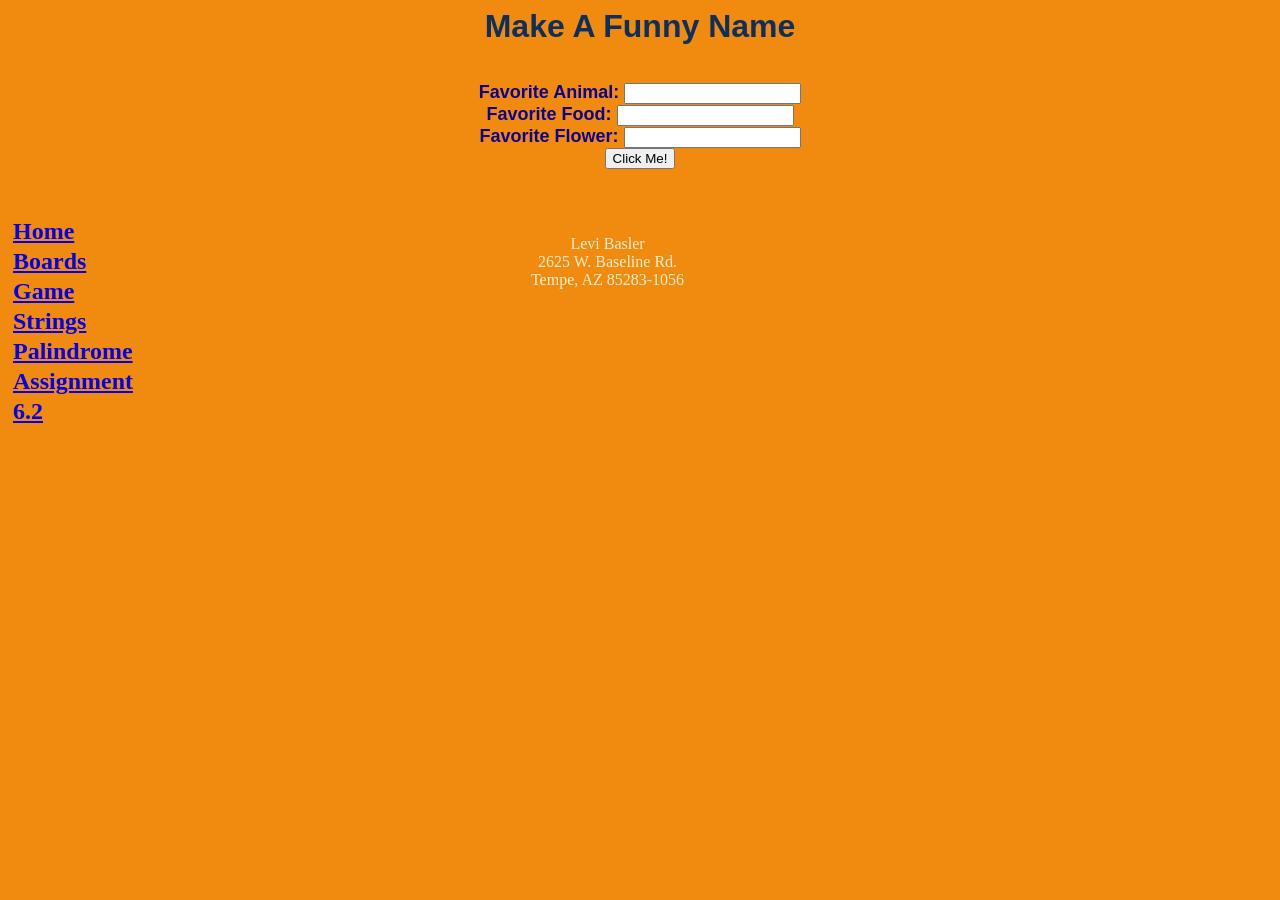
==== 6_2.html @ a8e42bb2 "created html for 6.2 assignment js & css edited" ====
<!-- Levi Basler 6/21/26 -->
 <!-- doctype to html -->
<DOCTYPE html>
<html>
    <!-- head tag for basic style and format -->
    <head>
        <!-- connecting javascript code to page -->
        <script src="gamecode.js"></script>
        <!-- connecting syle sheet for formatting -->
        <link rel="stylesheet" href="format.css">
        <!-- title of page -->
        <Title> Make A Funny Name </Title>
    </head>
    <!-- body tag for placement on page -->
    <body>
        <!-- header of the page -->
        <header>
        <!-- secondary header tag -->
        <h1> Make A Funny Name<br><br>
            <!-- form for user input -->
            <form id="form3">
            <!-- form and type for animal and food submission -->
            <label form="favorite">Favorite Animal:</label>
            <input type="text" id="Animal" name="Animal"><br>
            <label form="food">Favorite Food:</label> 
            <input type="text" id="Food" name="Favorite Food"><br>
            <!-- form and type for flower submission -->
            <label form="flower">Favorite Flower:</label>
            <input type="text" id="Flower" name="Favorite Flower"><br>
            <!-- submit button -->
            <input type="submit" value="Click Me!"><br><br>
            </form>
        </h1>
        <h2>
            <!-- naviagtionn bar to link ohter pages too  -->
            <nav>
            <a href="index.html">Home </a><br>
            <a href="boards.html">Boards</a><br>
            <a href="fungame.html">Game</a><br>  
            <a href="strings.html">Strings</a><br>
            <a href="palindrome.html">Palindrome</a><br>
            <a href="6_2.html">Assignment 6.2</a><br>
            </nav>
        </h2>

        </header>
        <!-- paragragh tag named different to format individually -->
        <p3 id="funnyname"></p3>
        <footer>
            <!-- footer info and addresses + anything else useful -->
            Levi Basler<br>
            2625 W. Baseline Rd. <br>
            Tempe, AZ 85283-1056 <br>
        </footer>
    </body>
</html>
---- format.css ----
/* 
decloration blocks control properties on page such as visuals and text format
structure like below; 
Selector{
    property: value;
    property2: value
}
*/
body{ 
    background-color: rgb(241, 139, 15);
    color: rgb(247, 238, 207); 

}
 /* add color, font, text align, and size all to h1 */
        
  /* add color, font family, text align and size to p */
p{
    color:rgb(13, 69, 147); 
    font-family: 'Gill Sans', 'Gill Sans MT', 'Trebuchet MS', sans-serif, 'Arial Narrow', Arial, sans-serif; 
    text-align: left; 
    margin-left: 10em;
    size: 20em;
}
            /* add color, font, font style, text size, and list type/position to new list */
            /* ul is a typle of list with bullet points not numbers */
ul{
    color:rgb(11, 5, 75); 
    font-family: 'Franklin Gothic Medium', 'Arial Narrow', Arial, sans-serif;
    font-style: italic; 
    size: 20em;
    text-align: left;
    /* this is the specific list customization like type of bullet and postion of text for list */
    list-style-type: square;
    list-style-position: inside;
}

nav{
    /* nav style for the navigation bar */
    /* hight for the box of navigation */
    Height: 600px;
    /* width for the nav bar */
    Width: 125px;
    /* how it is positioned on the page */
    float: left;
    /* added padding and line height for better readability */
    padding: 5px;
    line-height: 30px;
}

footer{
    /* style for the footer*/
    /* how its aligned on the page */
    text-align: center;
    /* giving a right margin for better readability */
    margin-top: 45px ;
    margin-right: 200px;

}

#programmingmeme{
    /* image style to adjust positioning and size */
    /* margin on top and right for better location on the page */
    margin-top: 100px;
    margin-right: 200px;
    /* adjusting the width of the image to better fit it on the page */
    width:400px;

}

h1{
     /* color for text */
    color:rgb(13, 47, 93);
    /*font types to text */
    font-family: 'Franklin Gothic Medium', 'Arial Narrow', Arial, sans-serif;
    /* align text to center or another position  */
    text-align: center;
    /*  adjust size using different units - using em to keep the look consistant */
    size: 50em;
}
form{
    color: rgb(15, 3, 142);
    font-size: 18px;
    font-weight: bold;
    
}
    
/* New formats used for index page */ 
p1{
    color:rgb(1, 95, 123); 
    font-family: 'Franklin Gothic Medium', 'Arial Narrow', Arial, sans-serif;
    text-align: left; 
    margin-left: 10em;
    size: 20em;
}
p3{
    color:rgb(0, 10, 188); 
    font-family: 'Gill Sans', 'Gill Sans MT', 'Trebuchet MS', sans-serif, 'Arial Narrow', Arial, sans-serif; 
    text-align: center;
    font-size: 30px;
    
}
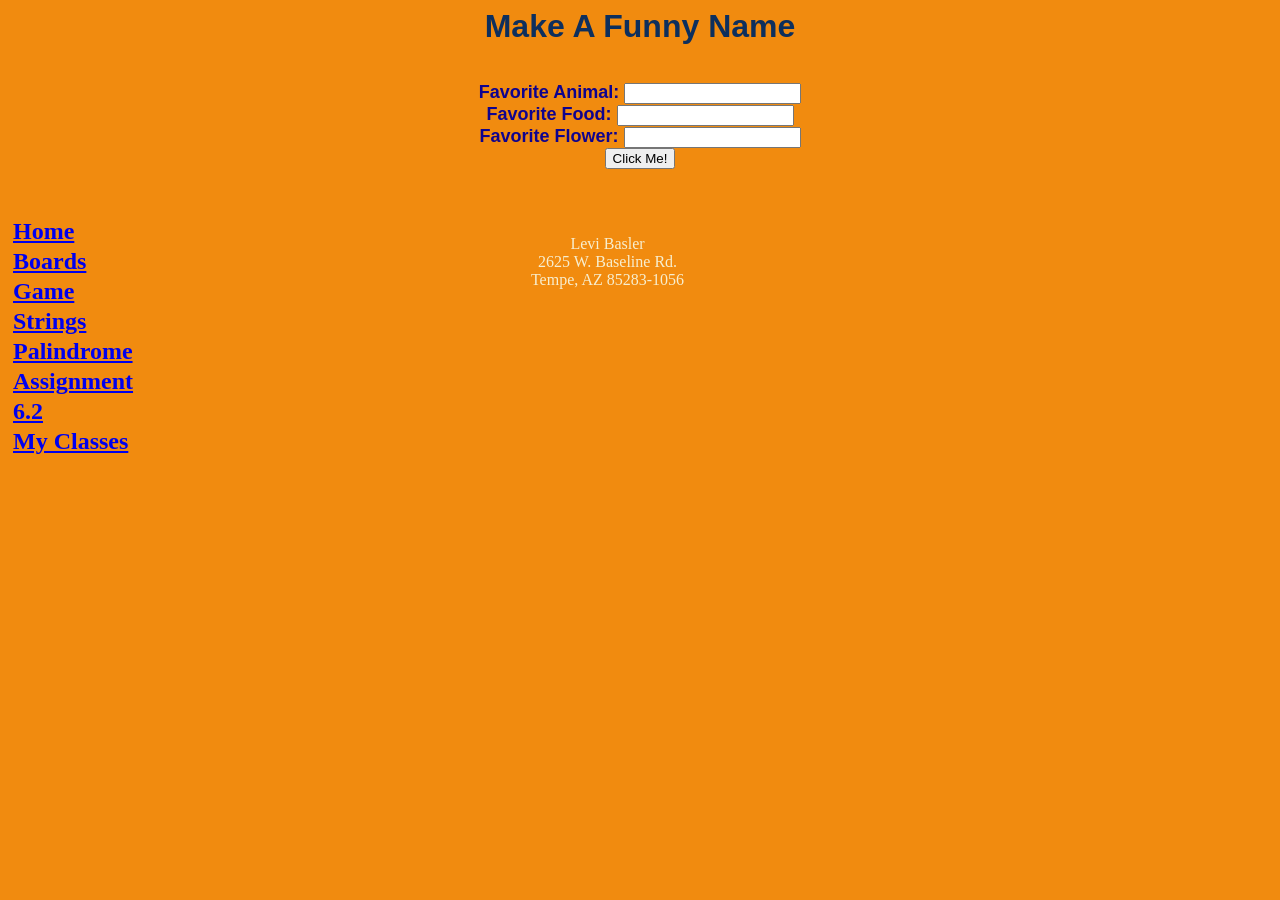
==== commit 822821f2: "table page added, css updated, comments added" ====
--- a/6_2.html
+++ b/6_2.html
@@ -40,6 +40,7 @@
             <a href="strings.html">Strings</a><br>
             <a href="palindrome.html">Palindrome</a><br>
             <a href="6_2.html">Assignment 6.2</a><br>
+            <a href="table.html">My Classes</a><br>
             </nav>
         </h2>
 
--- a/format.css
+++ b/format.css
@@ -54,7 +54,6 @@
     /* giving a right margin for better readability */
     margin-top: 45px ;
     margin-right: 200px;
-
 }
 
 #programmingmeme{
@@ -64,7 +63,6 @@
     margin-right: 200px;
     /* adjusting the width of the image to better fit it on the page */
     width:400px;
-
 }
 
 h1{
@@ -80,8 +78,7 @@
 form{
     color: rgb(15, 3, 142);
     font-size: 18px;
-    font-weight: bold;
-    
+    font-weight: bold;   
 }
     
 /* New formats used for index page */ 
@@ -96,6 +93,23 @@
     color:rgb(0, 10, 188); 
     font-family: 'Gill Sans', 'Gill Sans MT', 'Trebuchet MS', sans-serif, 'Arial Narrow', Arial, sans-serif; 
     text-align: center;
-    font-size: 30px;
-    
+    font-size: 30px;   
 }
+main{
+    text-align: center;
+    margin-left: 300px;
+}
+caption {
+    font-size: 25px;
+    font-weight: bold;
+}
+table, th, td {
+    Border: 2px solid rgb(4, 12, 178);
+    color:rgb(1, 95, 123);
+}
+th, td {
+    padding: 10px;
+}
+Table {
+    border-collapse: collapse;
+}
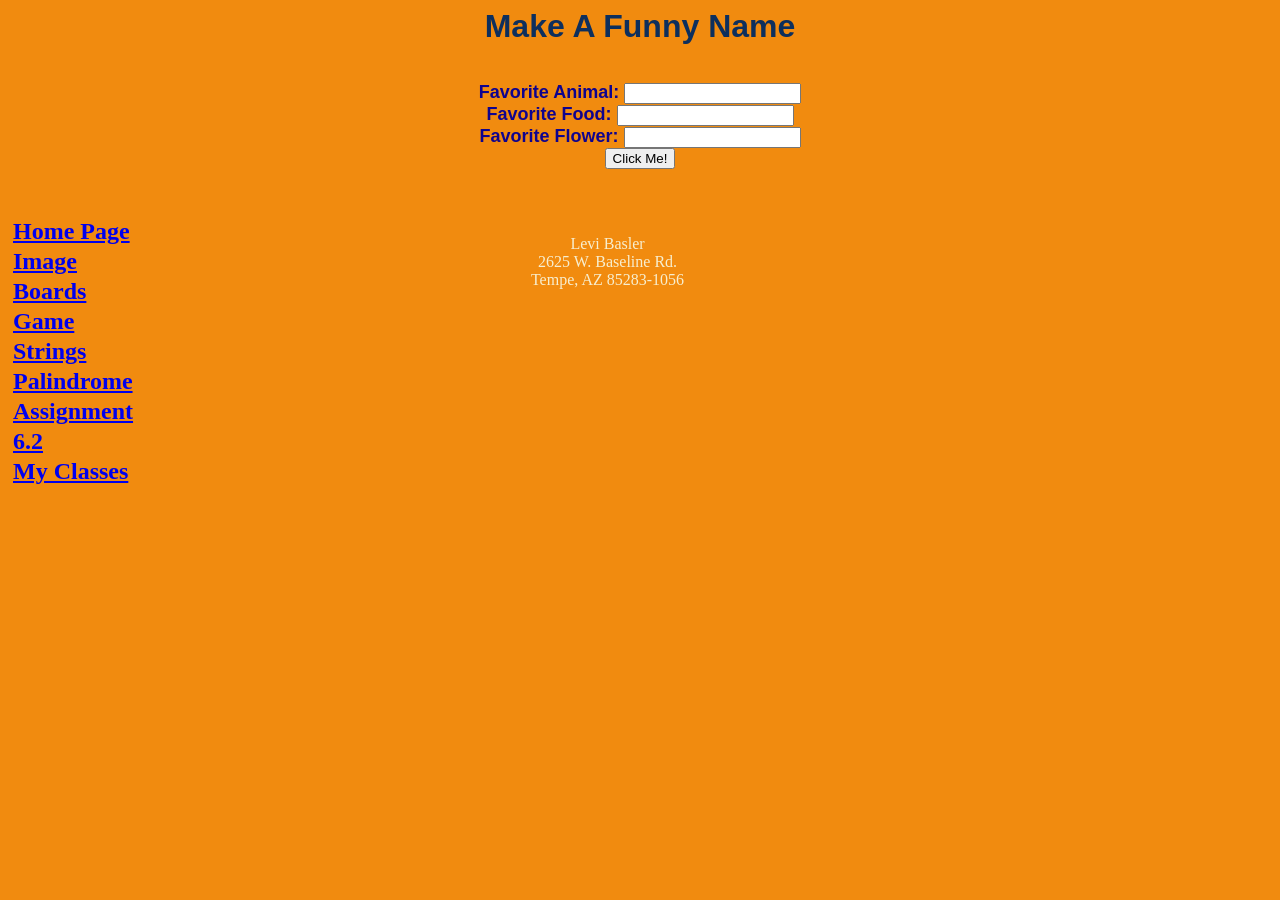
==== commit 49421bdc: "new navigation" ====
--- a/6_2.html
+++ b/6_2.html
@@ -34,7 +34,8 @@
         <h2>
             <!-- naviagtionn bar to link ohter pages too  -->
             <nav>
-            <a href="index.html">Home </a><br>
+            <a href="Landingpage.html">Home Page</a><br>
+            <a href="index.html">Image </a><br>
             <a href="boards.html">Boards</a><br>
             <a href="fungame.html">Game</a><br>  
             <a href="strings.html">Strings</a><br>
--- a/format.css
+++ b/format.css
@@ -112,4 +112,12 @@
 }
 Table {
     border-collapse: collapse;
+}
+p4 {
+    font-family: 'Trebuchet MS', 'Lucida Sans Unicode', 'Lucida Grande', 'Lucida Sans', Arial, sans-serif;
+    color:rgb(25, 73, 87);
+    text-align: center;
+    font-size: 20px;
+    font-weight: bold;
+    
 }
